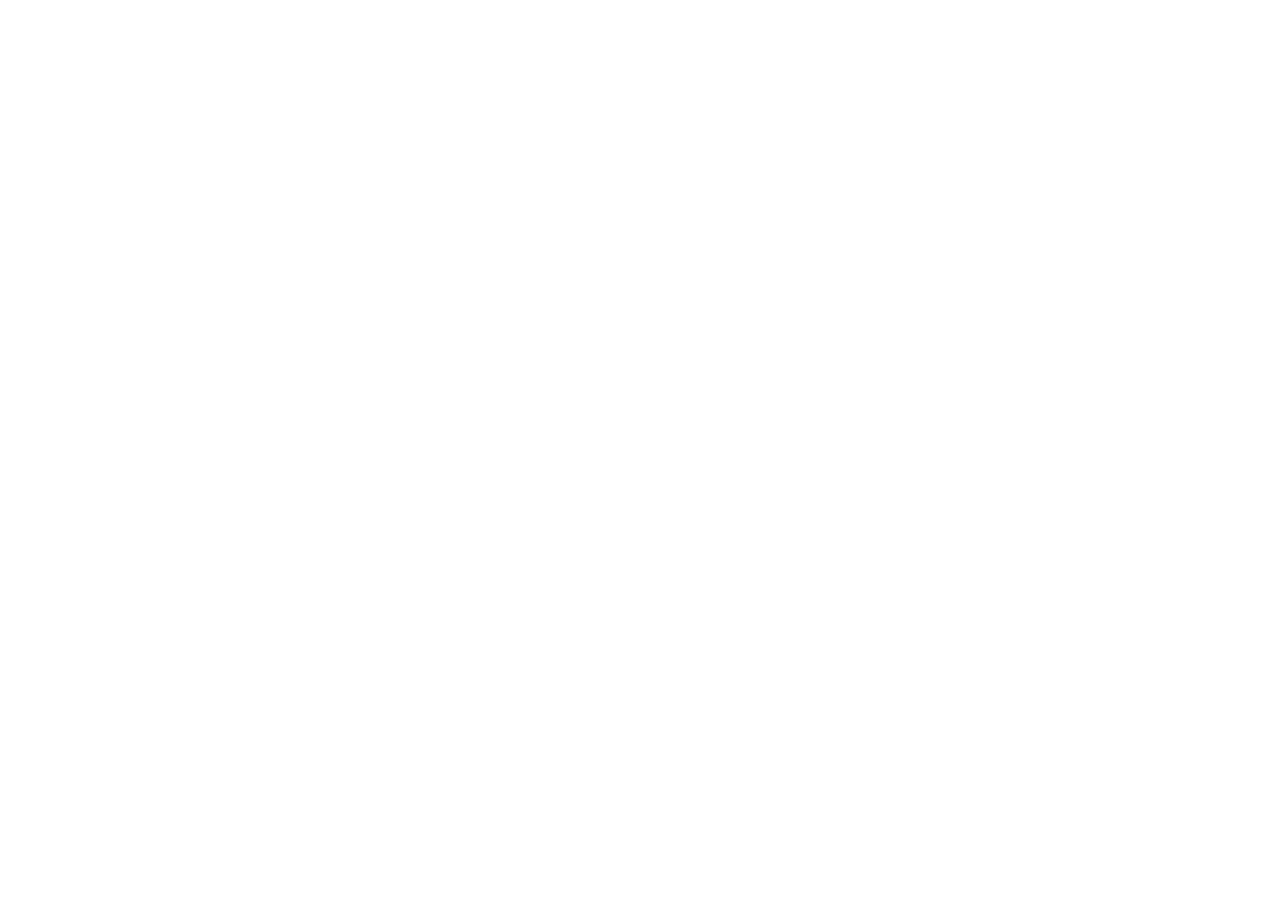
==== FilmografiaSMVC/src/main/webapp/views/index.html @ 1355fb1a "ANgularJS inclusion" ====
<!DOCTYPE html>
<html data-ng-app="filmografy">
<head>

<script
	src="https://ajax.googleapis.com/ajax/libs/angularjs/1.8.2/angular.min.js"></script>
<script
	src="https://ajax.googleapis.com/ajax/libs/angularjs/1.3.15/angular-route.js"></script>
<script
	src="https://cdn.jsdelivr.net/npm/@popperjs/core@2.5.4/dist/umd/popper.min.js"
	integrity="sha384-q2kxQ16AaE6UbzuKqyBE9/u/KzioAlnx2maXQHiDX9d4/zp8Ok3f+M7DPm+Ib6IU"
	crossorigin="anonymous"></script>
<script
	src="https://cdn.jsdelivr.net/npm/bootstrap@5.0.0-beta1/dist/js/bootstrap.min.js"
	integrity="sha384-pQQkAEnwaBkjpqZ8RU1fF1AKtTcHJwFl3pblpTlHXybJjHpMYo79HY3hIi4NKxyj"
	crossorigin="anonymous"></script>
<!-- <script src="js/app.module.js"></script> -->
<script src="js/app.config.js"></script>
<!-- <script src="js/main/main.module.js"></script> -->
<script src="js/main/main.component.js"></script> 
<script src="js/main/newcp.component.js"></script> 
<script src="js/main/newfi.component.js"></script> 
<script src="js/main/newat.component.js"></script> 
<script src="js/main/modattore.component.js"></script>
<script src="js/main/modcasaprod.component.js"></script>
<script src="js/main/modfilm.component.js"></script>
<script src="js/main/selectattore.component.js"></script>
<script src="js/main/selectcasaprod.component.js"></script>
<script src="js/main/selectfilm.component.js"></script>
<script src="js/main/remselectattori.component.js"></script>
<script src="js/main/remselectcasaproduttrici.component.js"></script>
<script src="js/main/remselectfilm.component.js"></script>

<script src="js/main/caseprod.controller.js"></script>
<script src="js/main/caseprod.service.js"></script>
<script src="js/main/attori.controller.js"></script>
<script src="js/main/attori.service.js"></script>
<script src="js/main/film.controller.js"></script>
<script src="js/main/film.service.js"></script>

<script src="js/main.js"></script>
<link href="css/menuindex.css" rel="stylesheet" type="text/css">
<link href="css/menucp.css" rel="stylesheet" type="text/css">

<title>Filmatron</title>
</head>
<body>

	<div data-ng-view></div>

</body>
</html>
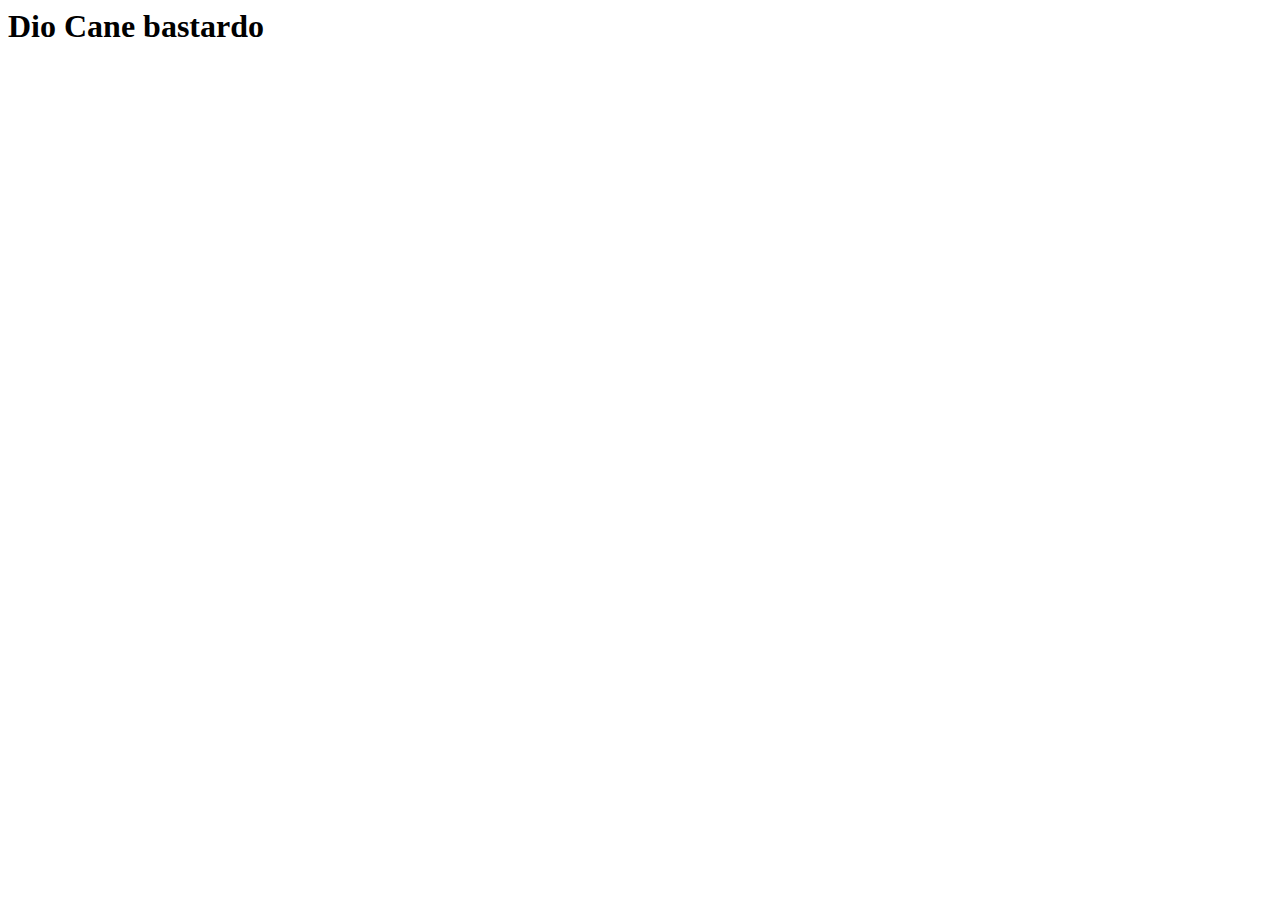
==== commit 9ff44f13: "WildFly si carica" ====
--- a/FilmografiaSMVC/src/main/webapp/views/index.html
+++ b/FilmografiaSMVC/src/main/webapp/views/index.html
@@ -1,4 +1,4 @@
-<!DOCTYPE html>
+<!-- <!DOCTYPE html>
 <html data-ng-app="filmografy">
 <head>
 
@@ -14,9 +14,10 @@
 	src="https://cdn.jsdelivr.net/npm/bootstrap@5.0.0-beta1/dist/js/bootstrap.min.js"
 	integrity="sha384-pQQkAEnwaBkjpqZ8RU1fF1AKtTcHJwFl3pblpTlHXybJjHpMYo79HY3hIi4NKxyj"
 	crossorigin="anonymous"></script>
-<!-- <script src="js/app.module.js"></script> -->
+
+<script src="js/app.module.js"></script>
 <script src="js/app.config.js"></script>
-<!-- <script src="js/main/main.module.js"></script> -->
+<script src="js/main/main.module.js"></script>
 <script src="js/main/main.component.js"></script> 
 <script src="js/main/newcp.component.js"></script> 
 <script src="js/main/newfi.component.js"></script> 
@@ -49,4 +50,6 @@
 	<div data-ng-view></div>
 
 </body>
-</html>+</html> -->
+
+<h1>Dio Cane bastardo</h1>